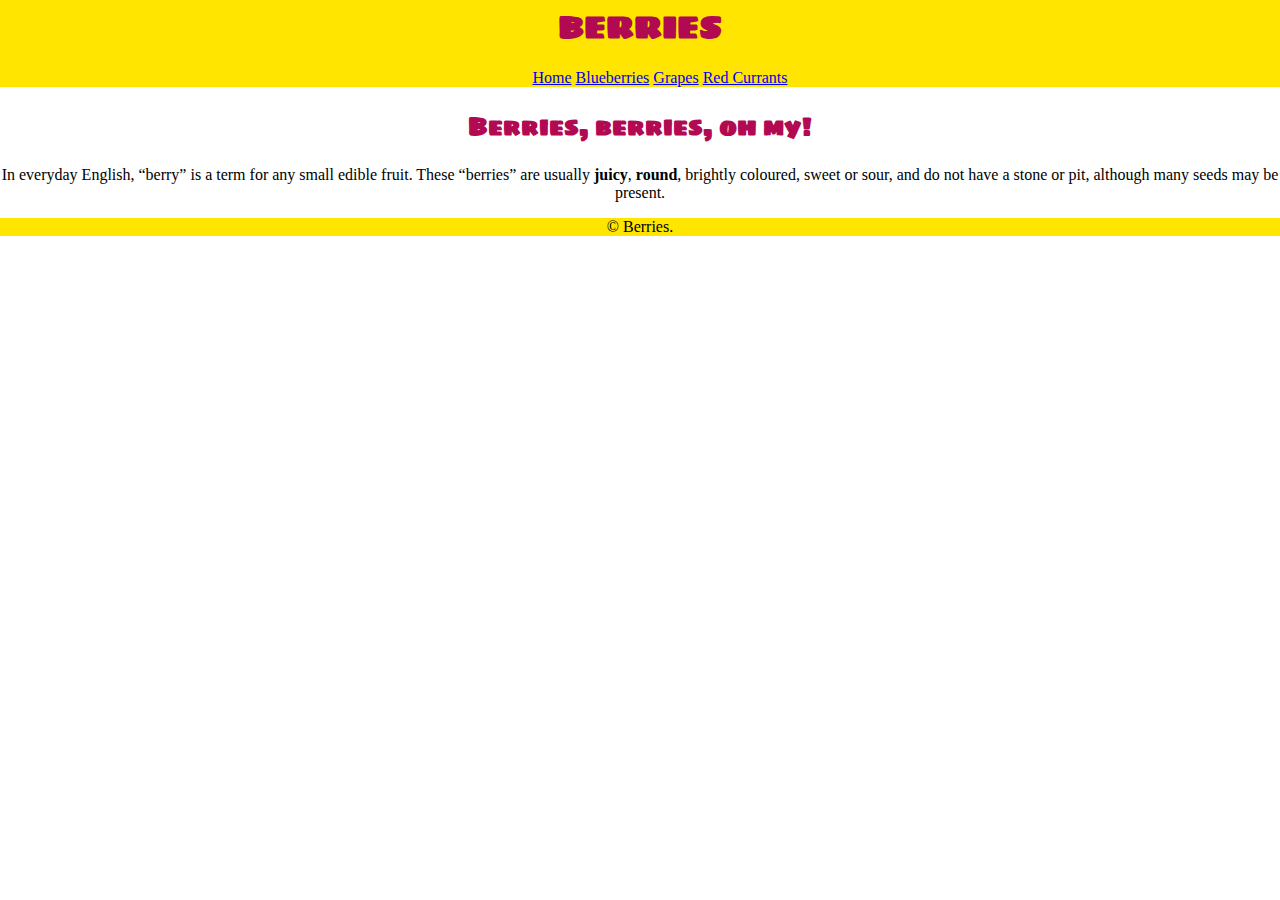
==== index.html @ 6d6b16b0 "Add yellow background" ====
<!DOCTYPE html>
<html lang="en-ca">
<head>
  <meta charset="utf-8">
  <title>BERRIES</title>
  <link href="css/main.css" rel="stylesheet">
  <meta name="viewport" content="width=device-width,initial-scale=1">
  <link href="https://fonts.googleapis.com/css?family=Sigmar+One" rel="stylesheet">
</head>
<body>

  <header>
    <h1>BERRIES</h1>
    <nav>
      <ul class="nav">
        <li><a href="index.html">Home</a></li>
        <li><a href="blueberries.html">Blueberries</a></li>
        <li><a href="grapes.html">Grapes</a></li>
        <li><a href="red-currants.html">Red Currants</a></li>
      </ul>
    </nav>
  </header>

<h2>Berries, berries, oh my!</h2>

<p>In everyday English, “berry” is a term for any small edible fruit. These “berries” are usually <b>juicy</b>, <b>round</b>, brightly coloured, sweet or sour, and do not have a stone or pit, although many seeds may be present.</p>

<footer>© Berries.</footer>
</body>
</html>
---- css/main.css ----
html {
  box-sizing: border-box;
}

*, *::before, *::after {
  box-sizing: inherit;
}

body {
  font-family: Georgia, serif;
  text-align: center;
  margin: 0;
}

header {
  background-color: #ffe500;
}

h1 {
  margin: 0;
  font-family: 'Sigmar One', cursive;
  color: #b20953;
  display:block;
  background-color: #ffe500;
}

.nav li {
  list-style-type: none;
  display: inline-block;
}

a:link {
}

h2 {
  font-family: 'Sigmar One', cursive;
  color: #b20953;
  display:block;
}

img {
  display: inline-block;
}

p {
  display:block;
}

footer {
  background-color: #ffe500;
}
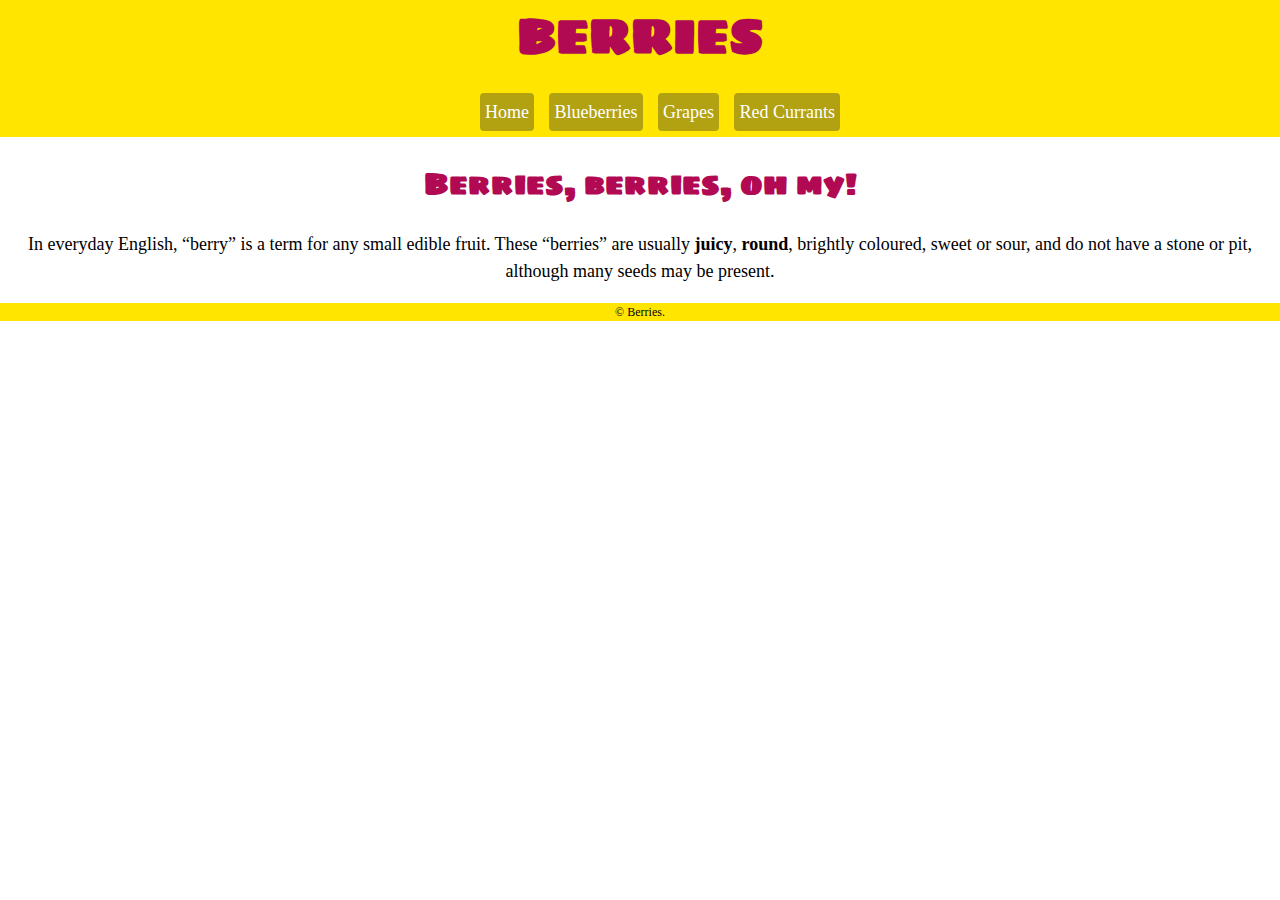
==== commit af4bfdc4: "Added font sizes and line heights" ====
--- a/index.html
+++ b/index.html
@@ -21,10 +21,10 @@
     </nav>
   </header>
 
-<h2>Berries, berries, oh my!</h2>
+  <h2>Berries, berries, oh my!</h2>
 
-<p>In everyday English, “berry” is a term for any small edible fruit. These “berries” are usually <b>juicy</b>, <b>round</b>, brightly coloured, sweet or sour, and do not have a stone or pit, although many seeds may be present.</p>
+  <p>In everyday English, “berry” is a term for any small edible fruit. These “berries” are usually <b>juicy</b>, <b>round</b>, brightly coloured, sweet or sour, and do not have a stone or pit, although many seeds may be present.</p>
 
-<footer>© Berries.</footer>
+  <footer>© Berries.</footer>
 </body>
 </html>
--- a/css/main.css
+++ b/css/main.css
@@ -10,6 +10,7 @@
   font-family: Georgia, serif;
   text-align: center;
   margin: 0;
+  line-height: 1.5;
 }
 
 header {
@@ -19,6 +20,7 @@
 h1 {
   margin: 0;
   font-family: 'Sigmar One', cursive;
+  font-size: 3rem;
   color: #b20953;
   display:block;
   background-color: #ffe500;
@@ -27,13 +29,22 @@
 .nav li {
   list-style-type: none;
   display: inline-block;
+  margin: .3em;
+  padding: .3em;
+  background-color: #b2a212;
+  text-align: center;
+  border-radius: 4px;
+  font-size: 1.125rem;
 }
 
 a:link {
+  text-decoration: none;
+  color: white;
 }
 
 h2 {
   font-family: 'Sigmar One', cursive;
+  font-size: 1.875rem;
   color: #b20953;
   display:block;
 }
@@ -44,8 +55,10 @@
 
 p {
   display:block;
+  font-size: 1.125rem;
 }
 
 footer {
   background-color: #ffe500;
+  font-size: .75rem;
 }
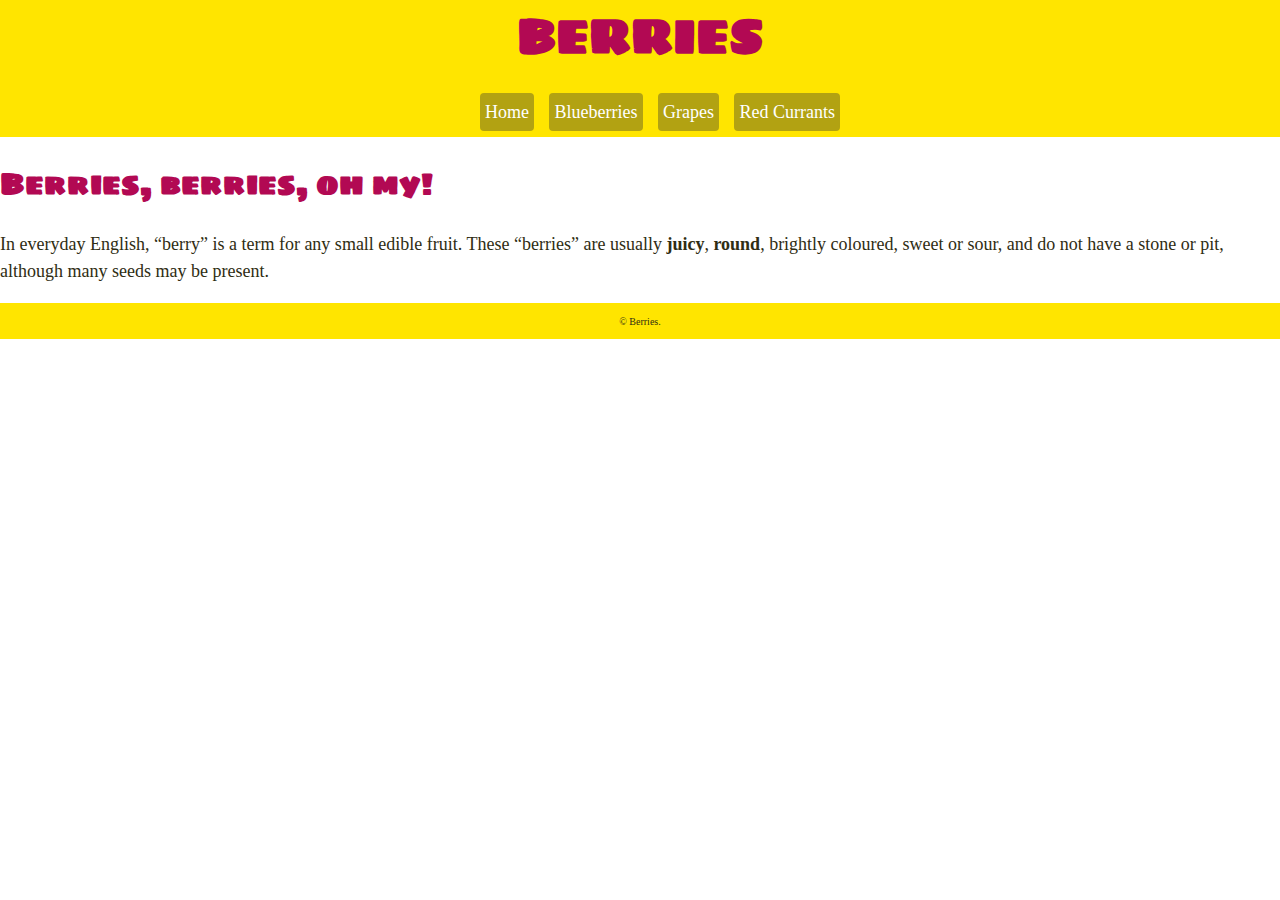
==== commit e258f77a: "Fix font quotations" ====
--- a/index.html
+++ b/index.html
@@ -25,6 +25,8 @@
 
   <p>In everyday English, “berry” is a term for any small edible fruit. These “berries” are usually <b>juicy</b>, <b>round</b>, brightly coloured, sweet or sour, and do not have a stone or pit, although many seeds may be present.</p>
 
-  <footer>© Berries.</footer>
+  <footer>
+    <small>© Berries.</small>
+  </footer>
 </body>
 </html>
--- a/css/main.css
+++ b/css/main.css
@@ -8,9 +8,10 @@
 
 body {
   font-family: Georgia, serif;
-  text-align: center;
+  color: #2f2d13;
   margin: 0;
   line-height: 1.5;
+  text-align: center;
 }
 
 header {
@@ -19,11 +20,12 @@
 
 h1 {
   margin: 0;
-  font-family: 'Sigmar One', cursive;
+  font-family: "Sigmar One", cursive;
   font-size: 3rem;
   color: #b20953;
-  display:block;
+  display: block;
   background-color: #ffe500;
+  padding: 0 .75em;
 }
 
 .nav li {
@@ -39,26 +41,39 @@
 
 a:link {
   text-decoration: none;
-  color: white;
+}
+
+.nav a {
+  color: #fff;
+}
+
+.nav li:hover {
+  background-color: #cc1465;
+  border-radius: 4px;
+  border-color: #cc1465;
 }
 
 h2 {
-  font-family: 'Sigmar One', cursive;
+  font-family: "Sigmar One", cursive;
   font-size: 1.875rem;
+  text-align: left;
   color: #b20953;
-  display:block;
+  display: block;
 }
 
 img {
-  display: inline-block;
+  display:inline;
+  width: 100%;
 }
 
 p {
-  display:block;
+  display: block;
   font-size: 1.125rem;
+  text-align: left;
 }
 
 footer {
   background-color: #ffe500;
   font-size: .75rem;
+  padding: .75em;
 }
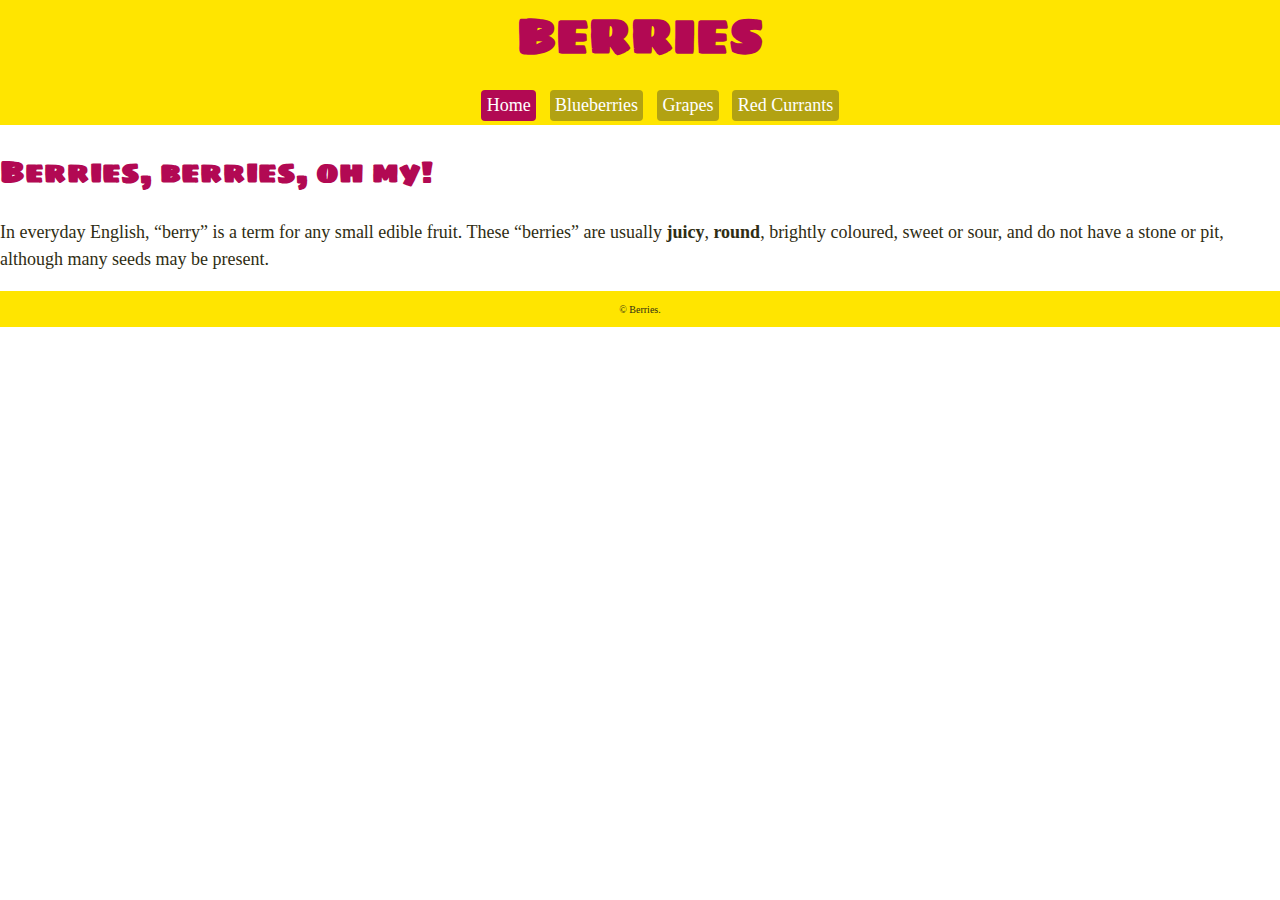
==== commit 14e0bc20: "Fix current page colour" ====
--- a/index.html
+++ b/index.html
@@ -13,7 +13,7 @@
     <h1>BERRIES</h1>
     <nav>
       <ul class="nav">
-        <li><a href="index.html">Home</a></li>
+        <li><a class="current" href="index.html">Home</a></li>
         <li><a href="blueberries.html">Blueberries</a></li>
         <li><a href="grapes.html">Grapes</a></li>
         <li><a href="red-currants.html">Red Currants</a></li>
--- a/css/main.css
+++ b/css/main.css
@@ -32,15 +32,15 @@
   list-style-type: none;
   display: inline-block;
   margin: .3em;
-  padding: .3em;
-  background-color: #b2a212;
   text-align: center;
-  border-radius: 4px;
-  font-size: 1.125rem;
 }
 
 a:link {
   text-decoration: none;
+  padding: .3em;
+  background-color: #b2a212;
+  border-radius: 4px;
+  font-size: 1.125rem;
 }
 
 .nav a {
@@ -53,6 +53,12 @@
   border-color: #cc1465;
 }
 
+.nav .current {
+  background-color: #b20953;
+  border-radius: 4px;
+  border-color: #b20953;
+}
+
 h2 {
   font-family: "Sigmar One", cursive;
   font-size: 1.875rem;
@@ -62,7 +68,7 @@
 }
 
 img {
-  display:inline;
+  display: block;
   width: 100%;
 }
 
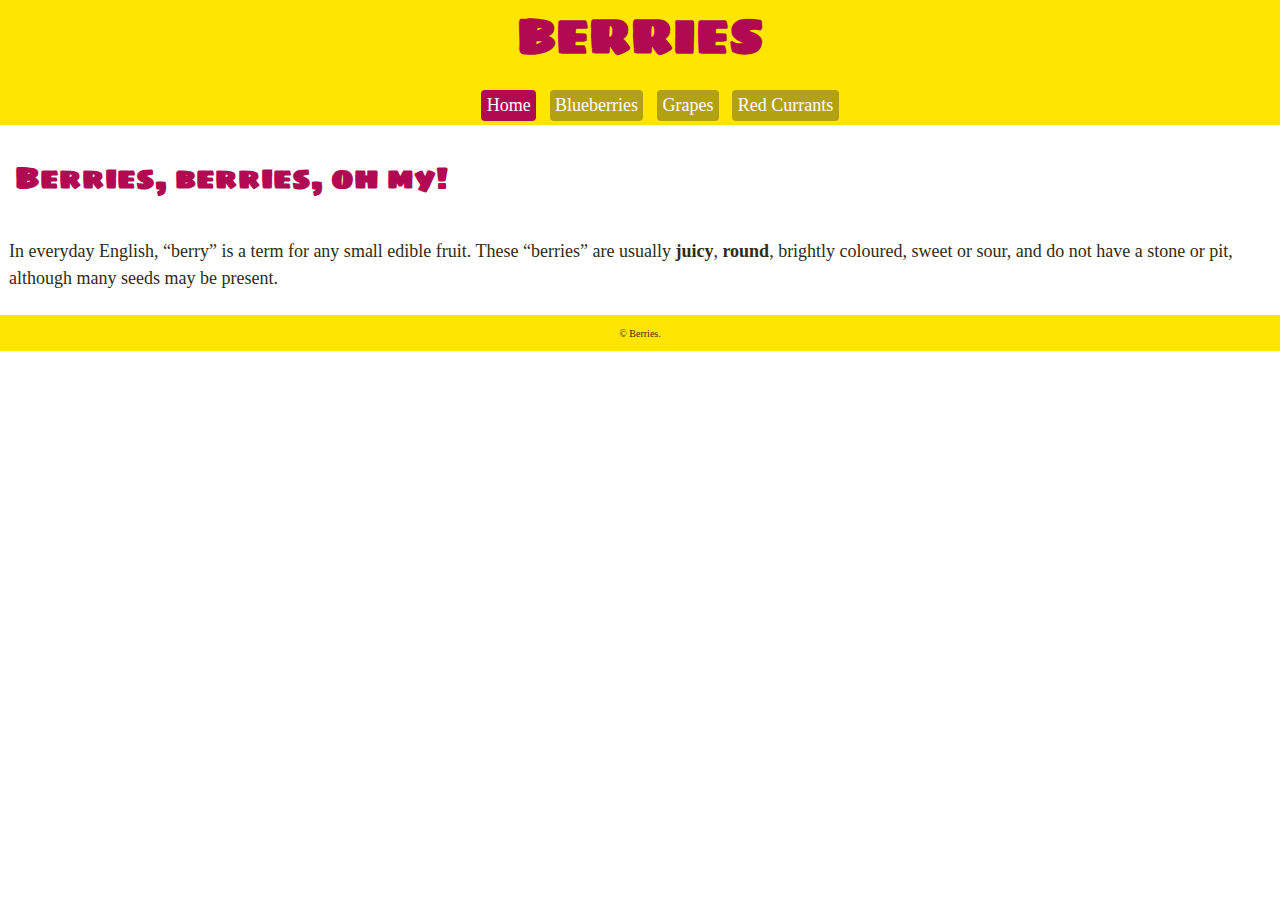
==== commit 679f3184: "Fix nav hover and image spacing" ====
--- a/index.html
+++ b/index.html
@@ -11,6 +11,7 @@
 
   <header>
     <h1>BERRIES</h1>
+  <div>
     <nav>
       <ul class="nav">
         <li><a class="current" href="index.html">Home</a></li>
@@ -19,12 +20,13 @@
         <li><a href="red-currants.html">Red Currants</a></li>
       </ul>
     </nav>
+  </div>
   </header>
+  <main>
+    <h2>Berries, berries, oh my!</h2>
 
-  <h2>Berries, berries, oh my!</h2>
-
-  <p>In everyday English, “berry” is a term for any small edible fruit. These “berries” are usually <b>juicy</b>, <b>round</b>, brightly coloured, sweet or sour, and do not have a stone or pit, although many seeds may be present.</p>
-
+    <p>In everyday English, “berry” is a term for any small edible fruit. These “berries” are usually <b>juicy</b>, <b>round</b>, brightly coloured, sweet or sour, and do not have a stone or pit, although many seeds may be present.</p>
+  </main>
   <footer>
     <small>© Berries.</small>
   </footer>
--- a/css/main.css
+++ b/css/main.css
@@ -47,7 +47,7 @@
   color: #fff;
 }
 
-.nav li:hover {
+.nav a:hover {
   background-color: #cc1465;
   border-radius: 4px;
   border-color: #cc1465;
@@ -65,17 +65,20 @@
   text-align: left;
   color: #b20953;
   display: block;
+  padding: .2em .5em .3em;
 }
 
 img {
   display: block;
   width: 100%;
+  padding: .2em .5em .3em;
 }
 
 p {
   display: block;
   font-size: 1.125rem;
   text-align: left;
+  padding: .2em .5em .3em
 }
 
 footer {
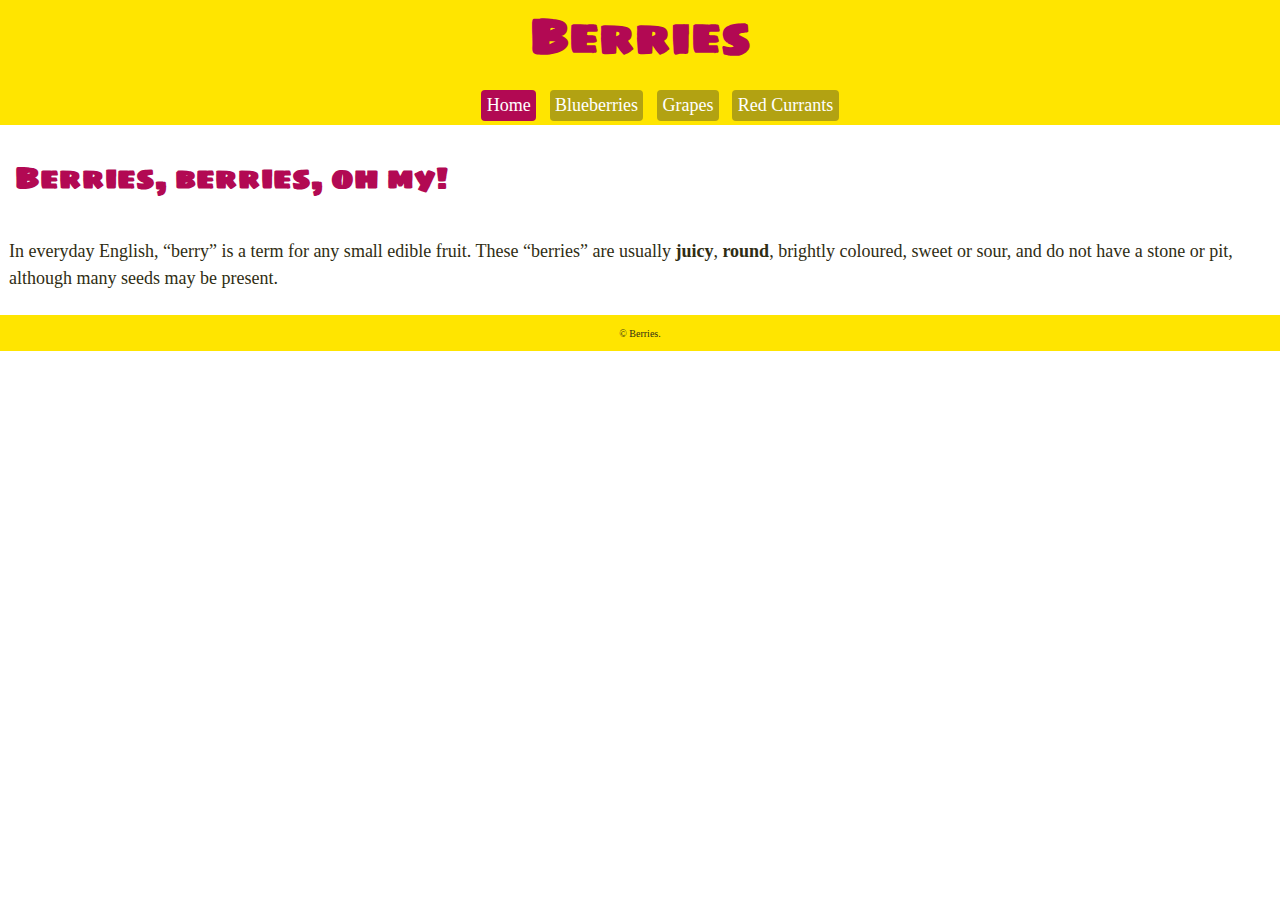
==== commit 7d23ee0c: "Fix background color and h1 capitalization" ====
--- a/index.html
+++ b/index.html
@@ -10,8 +10,7 @@
 <body>
 
   <header>
-    <h1>BERRIES</h1>
-  <div>
+    <h1>Berries</h1>
     <nav>
       <ul class="nav">
         <li><a class="current" href="index.html">Home</a></li>
@@ -20,7 +19,6 @@
         <li><a href="red-currants.html">Red Currants</a></li>
       </ul>
     </nav>
-  </div>
   </header>
   <main>
     <h2>Berries, berries, oh my!</h2>
--- a/css/main.css
+++ b/css/main.css
@@ -25,14 +25,13 @@
   color: #b20953;
   display: block;
   background-color: #ffe500;
-  padding: 0 .75em;
 }
 
 .nav li {
   list-style-type: none;
   display: inline-block;
+  text-align: center;
   margin: .3em;
-  text-align: center;
 }
 
 a:link {
@@ -76,9 +75,10 @@
 
 p {
   display: block;
+  background-color: #fff;
   font-size: 1.125rem;
   text-align: left;
-  padding: .2em .5em .3em
+  padding: .2em .5em .3em;
 }
 
 footer {
